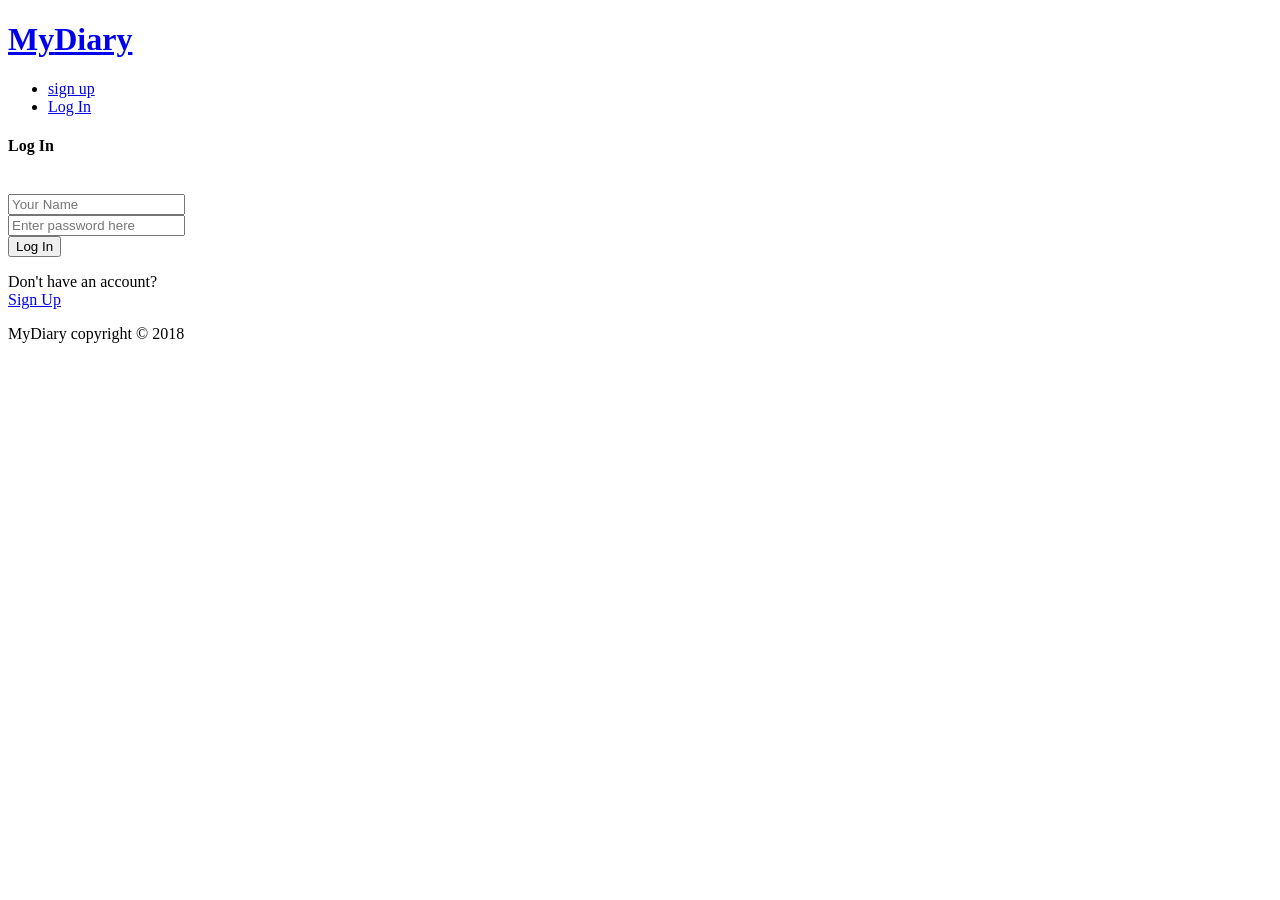
==== templates/login.html @ 549a3776 "add ui" ====
<!DOCTYPE html>
<html>
<head>
	<meta charset="utf-8">
	<meta name="viewport" content="width=device-width">
	<title>MyDiary|Log In</title>
	<link rel="stylesheet" type="text/css" href="static/style.css">
</head>
<body>
<header>
		<div class="container">
			
				<a href="/">
    			<span class="logo"><h1>
       			 <span class= "highlighted">My</span>Diary</h1>
    			</span>
				</a>
			
			<nav>
				<ul>
					<li><a href="signup">sign up</a></li>
					<li class="current"><a href="login">Log In</a></li>
				</ul>
			</nav>
		</div>
	</header>
<div class="container">

<div class="forms">
	<form name="login" action="home">
		<h4>Log In </h4><br>
		<input type="Text" name="name" placeholder="Your Name"><br>
		<input type="Text" name="password" placeholder="Enter password here"><br>
		<input type="Submit" name="Submit" value="Log In"><br>
		<p>Don't have an account?<br> <a href="signup"> Sign Up </a></p>	
	</form>
	
	
</div>

</div>
<footer>
		<div class="container"><p> MyDiary copyright &copy; 2018<p>
		</p>
		</div>
	</footer>
</body>
</html>
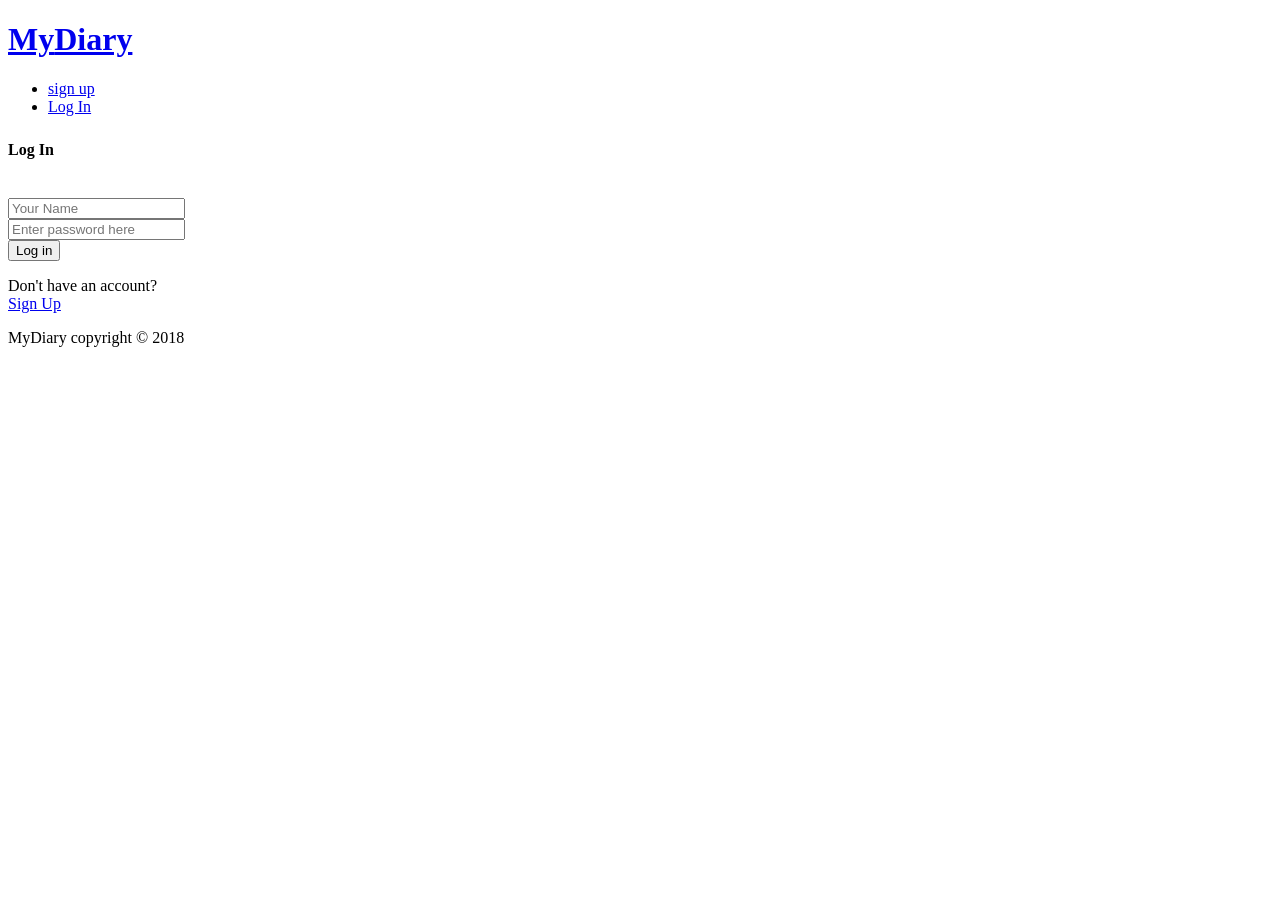
==== commit bb9b9958: "add js scripts" ====
--- a/templates/login.html
+++ b/templates/login.html
@@ -27,11 +27,12 @@
 <div class="container">
 
 <div class="forms">
-	<form name="login" action="home">
+	<form name="login" id ="loginform">
+		<h6 id = "message"></h6>
 		<h4>Log In </h4><br>
-		<input type="Text" name="name" placeholder="Your Name"><br>
-		<input type="Text" name="password" placeholder="Enter password here"><br>
-		<input type="Submit" name="Submit" value="Log In"><br>
+		<input type="Text" required name="name" id="username" placeholder="Your Name"><br>
+		<input type="Text" required name="password" id="password" placeholder="Enter password here"><br>
+		<button id = "loginbtn">Log in </button>
 		<p>Don't have an account?<br> <a href="signup"> Sign Up </a></p>	
 	</form>
 	
@@ -44,5 +45,6 @@
 		</p>
 		</div>
 	</footer>
+<script src="static/login.js"></script>
 </body>
 </html>
